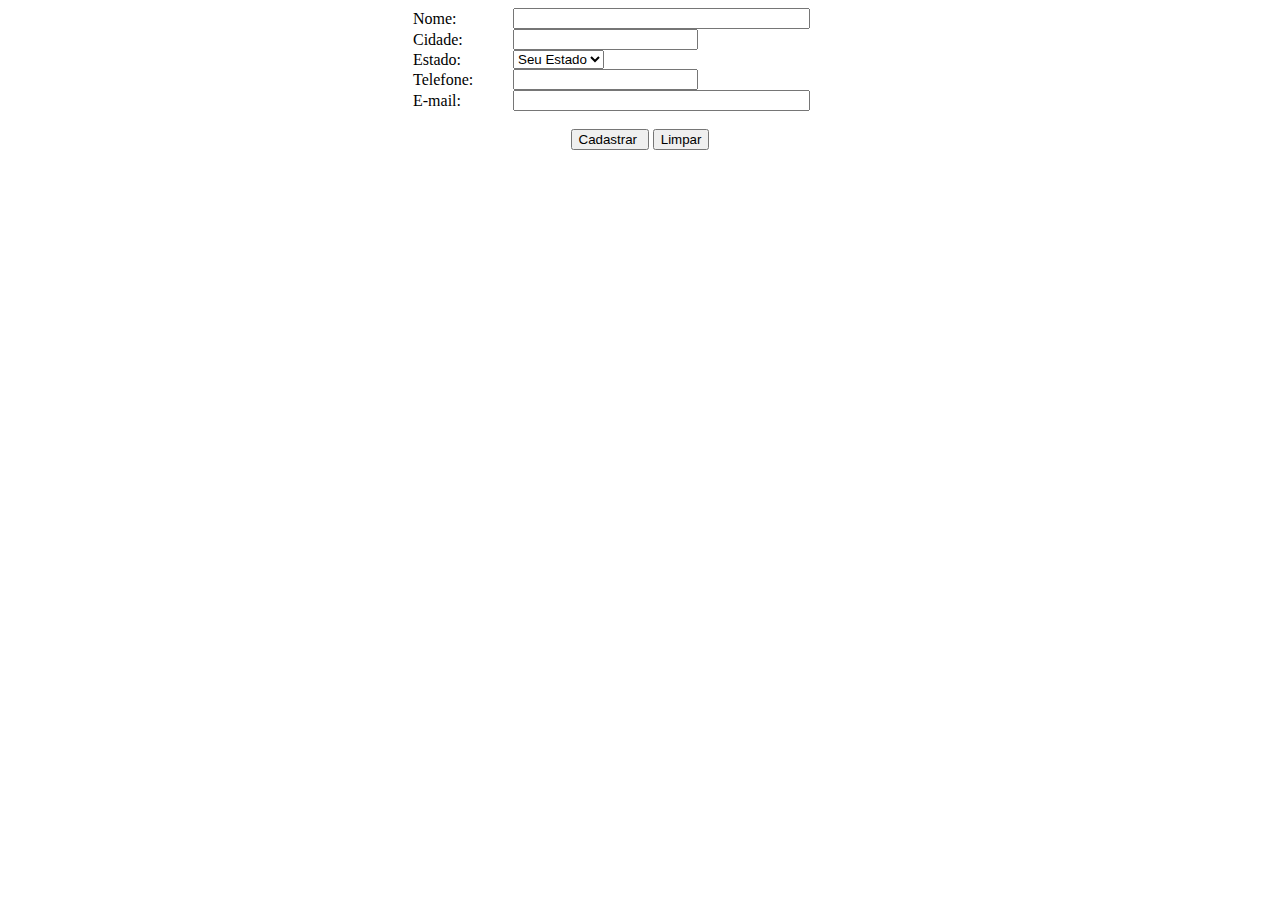
==== FormularioDeEmail/index.html @ 31e686fd "Create index.html" ====
<!DOCTYPE HTML>
<html prefix="og: http://ogp.me/ns#" lang="pt-br" dir="ltr">  
  <meta http-equiv="content-type" content="text/html; charset=utf-8" />
  <title>Cadastrar</title>
  <meta name="viewport" content="width=device-width, initial-scale=1.0">  
  <link rel="stylesheet" type="text/css" href="bootstrap.min.css">
  <link rel="stylesheet" type="text/css" href="offline.css" />    
</head>
<body>
  <div id="wrap">
    <div class="container">

      <div id="frame" class="outline">
           
<form name="formulario de cadastramento" method="post" action="enviar.php">
<div align="left"></div>
<table width="454" border="0" cellspacing="0" cellpadding="0" align="center"><!--DWLayoutTable-->
<tr bgcolor="#000000">
<td valign="middle" nowrap bgcolor="#FFFFFF" class="texte3"><span class="texte3">Nome:</span></td>
<td width="354" bgcolor="#FFFFFF">  <span class="texte3">
  <input class="form_campos" type="text" name="nome" size="34">  
  </span></td>
</tr>
<tr bgcolor="#000000">
<td valign="middle" nowrap bgcolor="#FFFFFF" class="texte3"><span class="texte3">Cidade:</span></td>
<td bgcolor="#FFFFFF">  <span class="texte3">
  <input class="form_campos" type="text" name="cidade" size="20">  
  </span></td>
</tr>
<tr bgcolor="#000000">
<td valign="middle" nowrap bgcolor="#FFFFFF" class="texte3"><span class="texte3">Estado:</span></td>
<td bgcolor="#FFFFFF">
  <span class="texte3">
  <select class="form_campos" name="estado">
    <option value="Escolha seu Estado">Seu Estado</option>
    <option value="AC">AC</option>
    <option value="AL">AL</option>
    <option value="AM">AM</option>
    <option value="AP">AP</option>
    <option value="BA">BA</option>
    <option value="CE">CE</option>
    <option value="DF">DF</option>
    <option value="ES">ES</option>
    <option value="GO">GO</option>
    <option value="MA">MA</option>
    <option value="MG">MG</option>
    <option value="MT">MT</option>
    <option value="MS">MS</option>
    <option value="PA">PA</option>
    <option value="PB">PB</option>
    <option value="PE">PE</option>
    <option value="PI">PI</option>
    <option value="PR">PR</option>
    <option value="RJ">RJ</option>
    <option value="RN">RN</option>
    <option value="RO">RO</option>
    <option value="RR">RR</option>
    <option value="RS">RS</option>
    <option value="SC">SC</option>
    <option value="SE">SE</option>
    <option value="SP">SP</option>
    <option value="TO">TO</option>
  </select>
  </span></td>
</tr>
<tr bgcolor="#000000">
  <td valign="middle" nowrap bgcolor="#FFFFFF" class="texte3"><span class="texte3">Telefone:</span></td>
  <td bgcolor="#FFFFFF">    <span class="texte3">
    <input class="form_campos" type="text" name="telefone" size="20">  
    </span></td>
</tr>
<tr bgcolor="#000000">
<td valign="middle" nowrap bgcolor="#FFFFFF" class="texte3"><span class="texte3"><span class="texte3">E-mail:</span></span></td>
<td bgcolor="#FFFFFF">  <span class="texte3">
  <input class="form_campos" type="text" name="e-mail" size="34">  
  </span></td>
</tr>
<tr bgcolor="#000000">
<td colspan="2" valign="middle" bgcolor="#FFFFFF">
<span class="texte3">
<!-- <font class="texto">* campos obrigatórios</font> -->
<br>
</span>
<div align="center">
  <span class="texte3">
    <input type="submit" name="Enviar" class="button btn btn-primary btn-large" value="Cadastrar ">
    <input type="reset" name="Limpar" class="button btn btn-primary btn-large" value="Limpar">
  </span>
</div>
</td>
</tr>

</table>
</form>
</div>      
</div>
</div>  
<script type="text/javascript" src="bootstrap.min.js" ></script>  
</body>
</html>
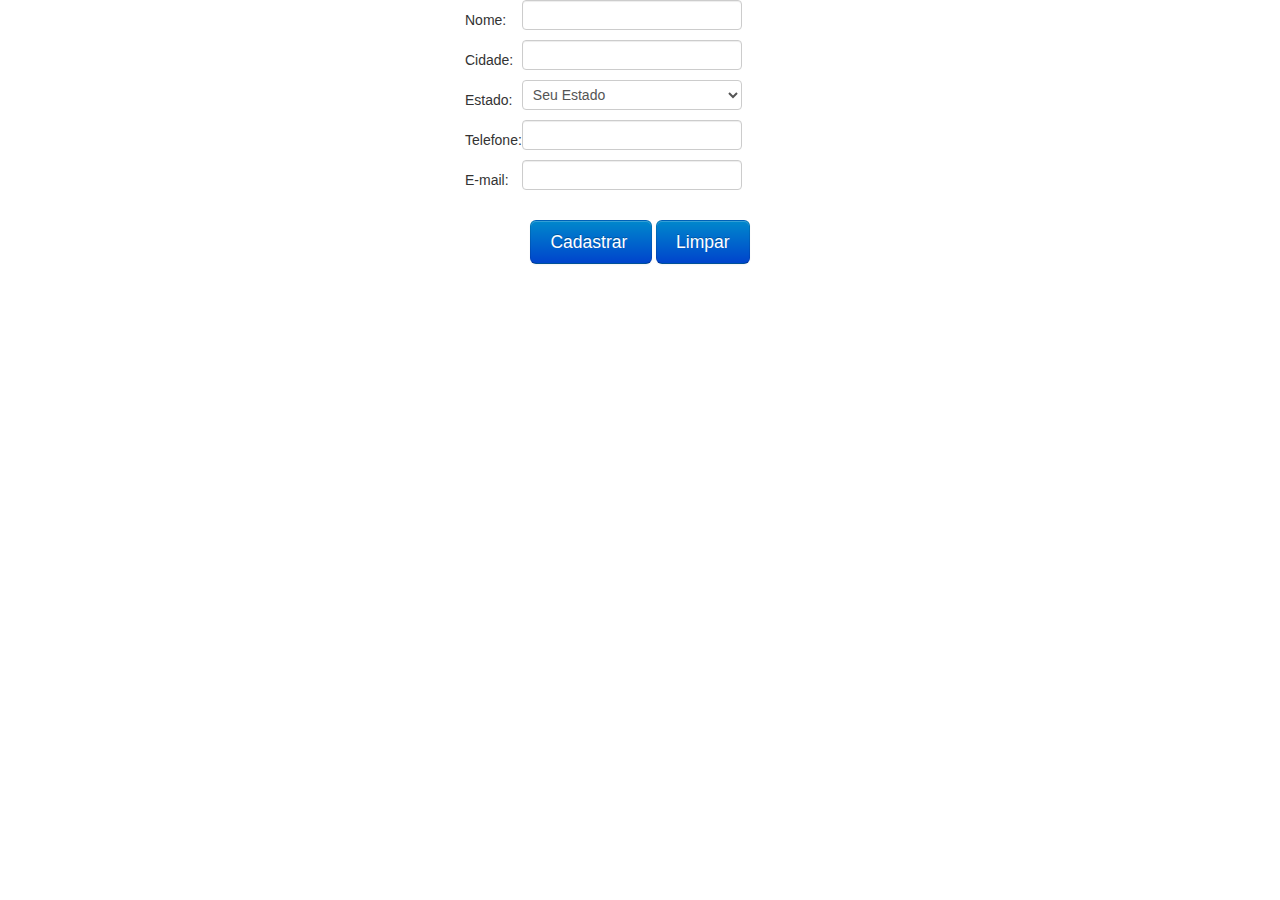
==== commit 4f9a692e: "Update index.html" ====
--- a/FormularioDeEmail/index.html
+++ b/FormularioDeEmail/index.html
@@ -1,5 +1,5 @@
 <!DOCTYPE HTML>
-<html prefix="og: http://ogp.me/ns#" lang="pt-br" dir="ltr">  
+<html prefix="og:http://ogp.me/ns#" lang="pt-br" dir="ltr">  
   <meta http-equiv="content-type" content="text/html; charset=utf-8" />
   <title>Cadastrar</title>
   <meta name="viewport" content="width=device-width, initial-scale=1.0">  
--- a/FormularioDeEmail/offline.css
+++ b/FormularioDeEmail/offline.css
@@ -0,0 +1,42 @@
+body{  
+}
+
+#wrap{      
+  height: 0px;
+}
+
+.container{    
+  padding-top: 0px;
+  
+}
+
+.outline{
+    width: 350px;
+    margin: 0 auto;
+  }
+
+label[for="remember"]{
+  float: left;
+  margin: 0 5px;
+}
+
+#remember {
+  float: left;
+}
+
+#form-login-remember:after, .container:after{
+
+  content:".";
+  display:block;
+  clear:both;
+  visibility:hidden;
+  height:0;
+  overflow:hidden;
+}
+
+.button{  
+}
+
+.row{
+  text-align: center;
+}
